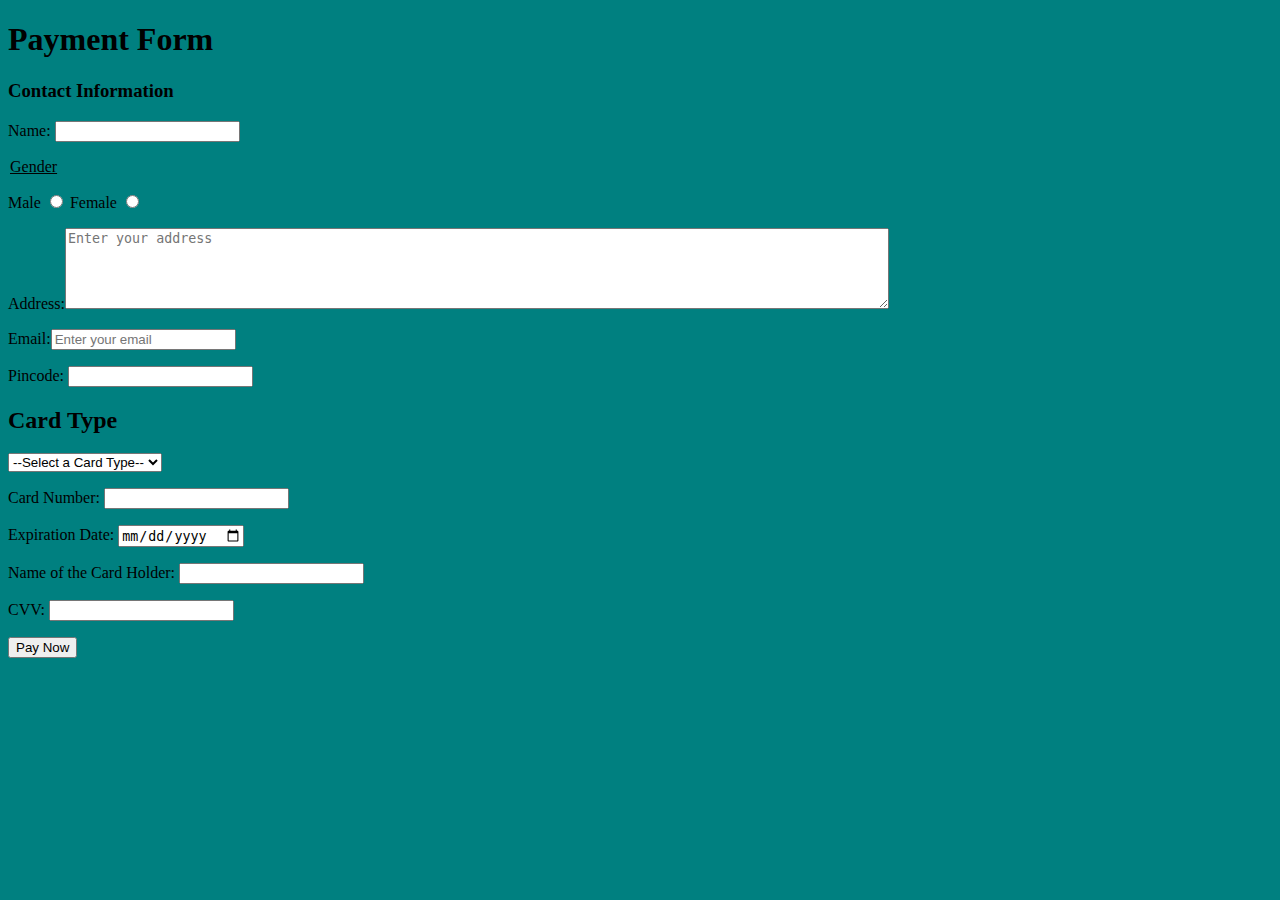
==== index.html @ 3ce1e3fc "Rename Payment.html to index.html" ====
<!DOCTYPE html>
<html lang="en">
<head>
    <meta charset="UTF-8">
    <meta name="viewport" content="width=device-width, initial-scale=1.0">
    <title>Document</title>
    <link rel="preconnect" href="https://fonts.gstatic.com">
<link href="https://fonts.googleapis.com/css2?family=Langar&display=swap" rel="stylesheet">
    <link rel="stylesheet" href="Style/style.css">
</head>

    


   
<body style="background-color:teal;">
<form action="Payment.php">
<h1>Payment Form</h1>
<h3>Contact Information</h3>
<p>Name: <input type="text" name="name" required></p>

<legend><u>Gender</u></legend>

<p> Male <input type="radio" name="gender" id ="gender"> Female <input type = "radio" name = "gender" id="gender"></p>
<p>Address:<textarea name ="address" id ="address" placeholder="Enter your address" cols="100" rows="5"></textarea></p>
<p>Email:<input type="email" name="email" id="email" placeholder="Enter your email"></p>
<p>Pincode: <input type="number" name="Pincocde" id="Pincode" required></p>



<h2>Card Type</h2>
<select name = "cardtype" id="cardtype">
<option value="">--Select a Card Type--</option>
<option value="Visa">Visa</option>
<option value="Master Card">Master Card</option>
<option value="Rupay">Rupay</option></select>

<p>Card Number: <input type="number" name="CardNumber" id="CardNumber"></p>

<p>Expiration Date: <input type="date" name="ExpirationDate" id="ExpirationDate"></p>
<p>Name of the Card Holder: <input type="text" name="Name of the Card Holder" id="Name of the Card Holder"></p>
<p>CVV: <input type="number" name="CVV" id="CVV"></p>
<input type= "submit" value = "Pay Now" id ="sub">















</form>	
</body>
</html>
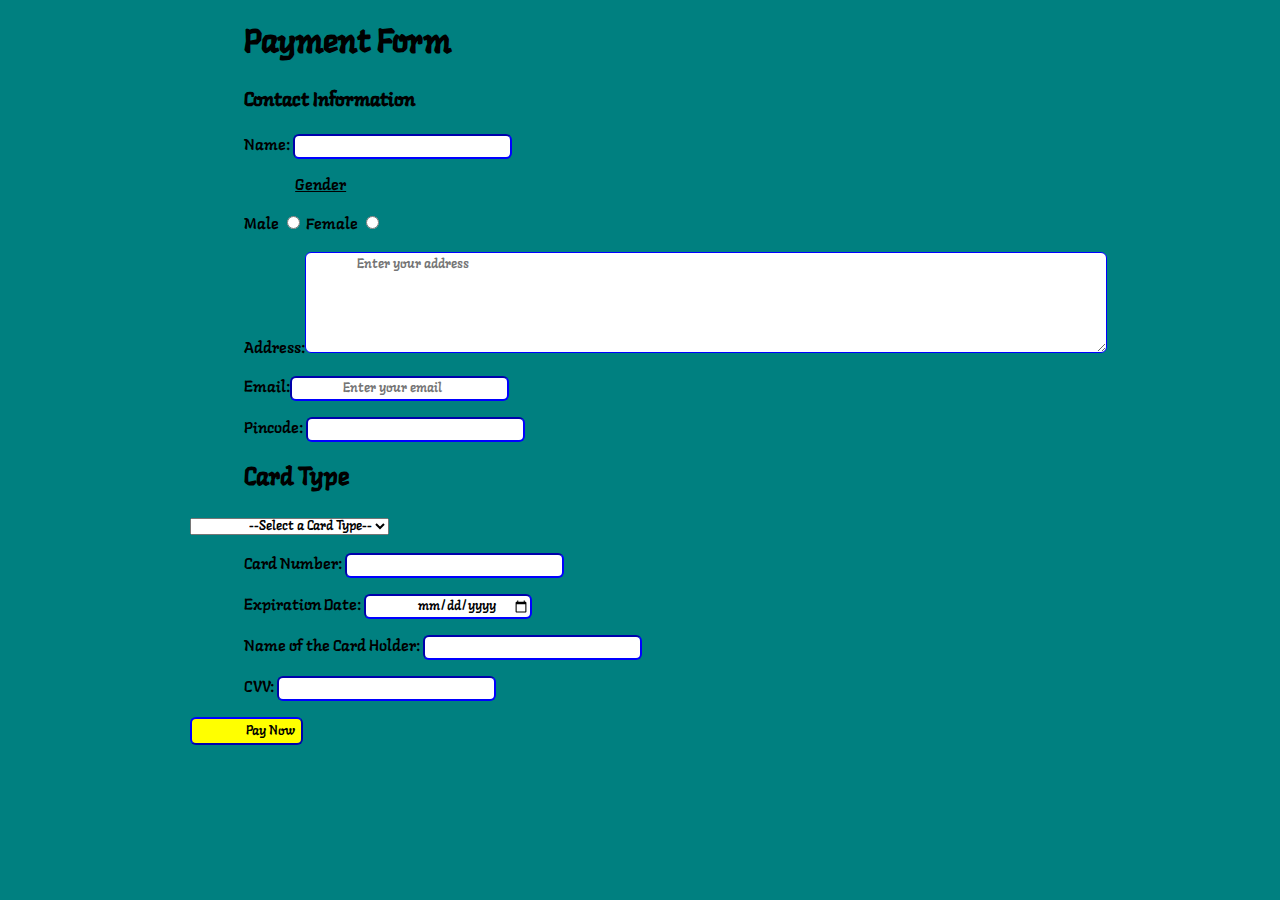
==== commit ca2917e9: "Update index.html" ====
--- a/index.html
+++ b/index.html
@@ -6,7 +6,7 @@
     <title>Document</title>
     <link rel="preconnect" href="https://fonts.gstatic.com">
 <link href="https://fonts.googleapis.com/css2?family=Langar&display=swap" rel="stylesheet">
-    <link rel="stylesheet" href="Style/style.css">
+    <link rel="stylesheet" href="style.css">
 </head>
 
     
--- a/style.css
+++ b/style.css
@@ -0,0 +1,20 @@
+*{
+    font-family: 'Langar', cursive;
+    padding-left: 5%;
+}
+
+input,textarea{
+    border-radius: 6px;
+    border-color: blue;
+}
+#sub
+{
+    background-color:yellow;
+    padding-top: 0.2%;
+    padding-bottom: 00.2%;
+    padding-left: -0.2%;
+}
+#CardNumber
+{
+    size: 5cm;
+}